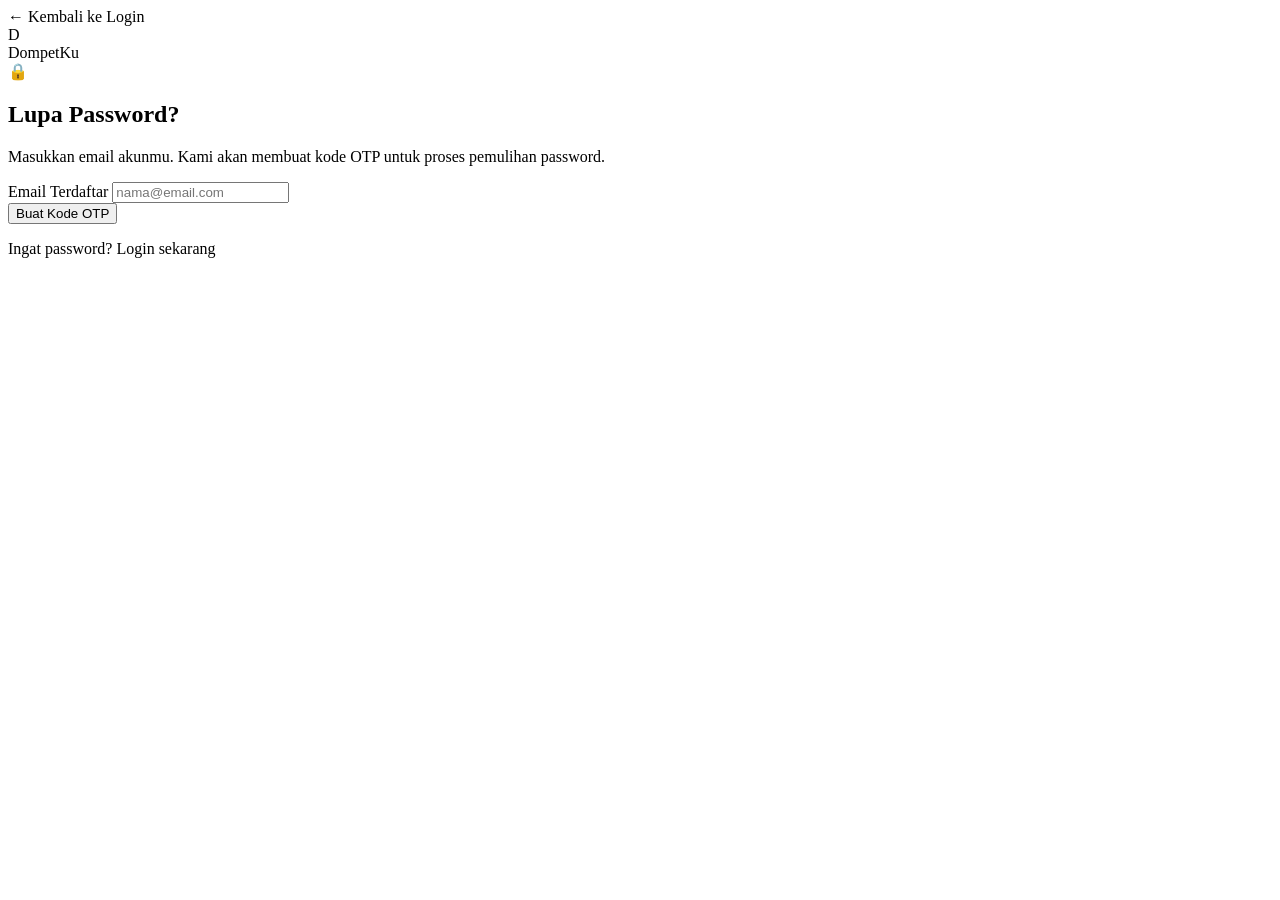
==== src/main/resources/templates/forgot-password.html @ 0384d6dc "DompetKu (Spring Boot)" ====
<!DOCTYPE html>
<html lang="id" xmlns:th="http://www.thymeleaf.org">
<head>
    <meta charset="UTF-8">
    <meta name="viewport" content="width=device-width, initial-scale=1.0">
    <title>Lupa Password | DompetKu</title>
    <link rel="stylesheet" th:href="@{/css/auth.css}">
</head>
<body>
    <main class="auth-page">
        <section class="auth-card">
            <a th:href="@{/login}" class="back-link">← Kembali ke Login</a>

            <div class="auth-brand">
                <div class="brand-icon">D</div>
                <span>DompetKu</span>
            </div>

            <div class="auth-heading">
                <div class="auth-icon">🔒</div>
                <h1>Lupa Password?</h1>
                <p>Masukkan email akunmu. Kami akan membuat kode OTP untuk proses pemulihan password.</p>
            </div>

            <p class="message error" th:if="${error}" th:text="${error}"></p>
            <p class="message success" th:if="${success}" th:text="${success}"></p>

            <form th:action="@{/forgot-password}" method="post">
                <div class="form-group">
                    <label for="email">Email Terdaftar</label>
                    <input type="email" id="email" name="email"
                           placeholder="nama@email.com" required>
                </div>

                <button type="submit" class="auth-button">
                    Buat Kode OTP
                </button>
            </form>

            <p class="auth-footer">
                Ingat password?
                <a th:href="@{/login}">Login sekarang</a>
            </p>
        </section>
    </main>
</body>
</html>
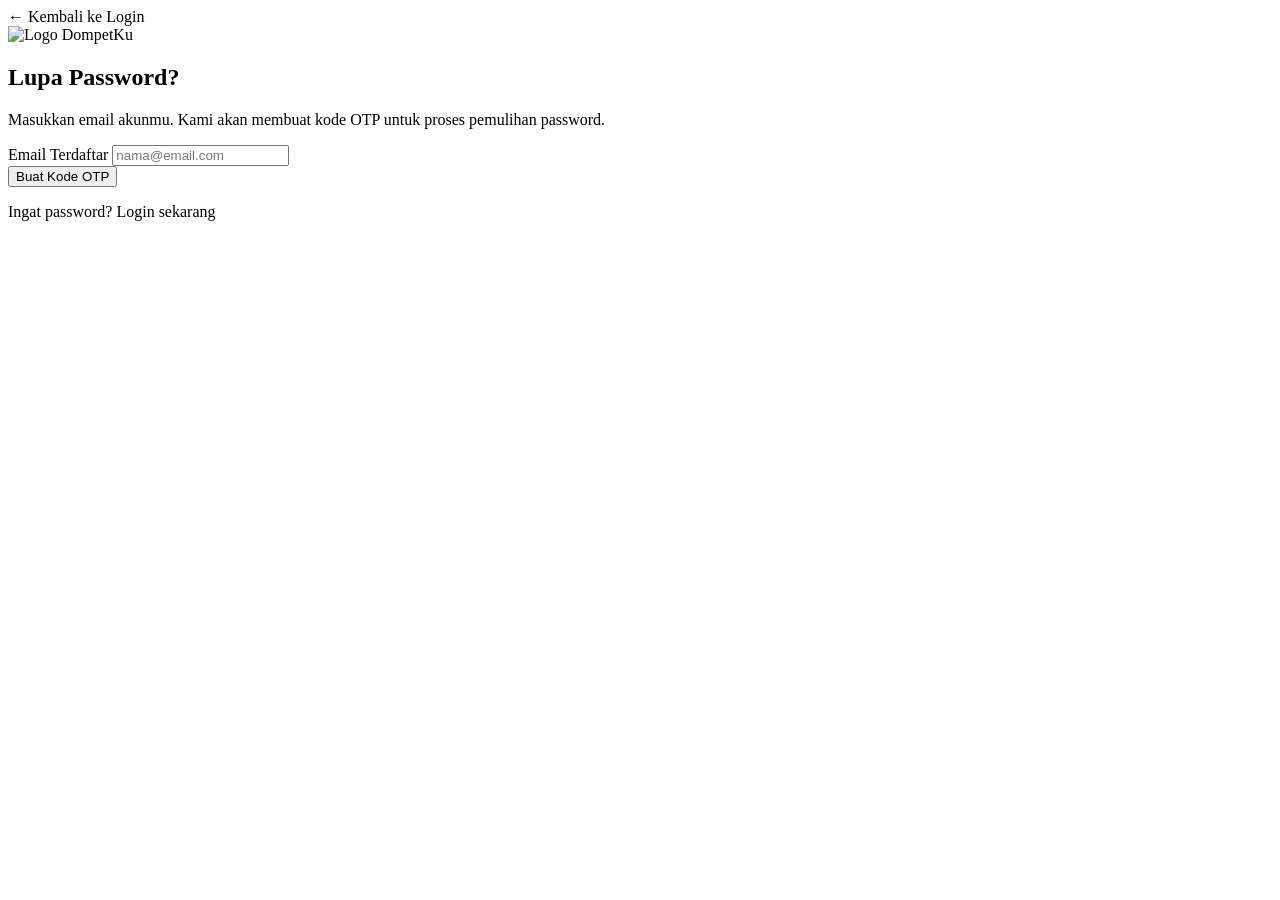
==== commit f752543b: "Update tampilan autentikasi DompetKu" ====
--- a/src/main/resources/templates/forgot-password.html
+++ b/src/main/resources/templates/forgot-password.html
@@ -4,44 +4,78 @@
     <meta charset="UTF-8">
     <meta name="viewport" content="width=device-width, initial-scale=1.0">
     <title>Lupa Password | DompetKu</title>
+
     <link rel="stylesheet" th:href="@{/css/auth.css}">
 </head>
 <body>
+
     <main class="auth-page">
         <section class="auth-card">
-            <a th:href="@{/login}" class="back-link">← Kembali ke Login</a>
 
+            <!-- Kembali ke Login -->
+            <a th:href="@{/login}" class="back-link">
+                ← Kembali ke Login
+            </a>
+
+            <!-- Logo DompetKu -->
             <div class="auth-brand">
-                <div class="brand-icon">D</div>
-                <span>DompetKu</span>
+                <img th:src="@{/images/logo dompetku.png}"
+                     alt="Logo DompetKu"
+                     class="logo-dompetku">
             </div>
 
+            <!-- Heading -->
             <div class="auth-heading">
-                <div class="auth-icon">🔒</div>
                 <h1>Lupa Password?</h1>
-                <p>Masukkan email akunmu. Kami akan membuat kode OTP untuk proses pemulihan password.</p>
+                <p>
+                    Masukkan email akunmu. Kami akan membuat
+                    kode OTP untuk proses pemulihan password.
+                </p>
             </div>
 
-            <p class="message error" th:if="${error}" th:text="${error}"></p>
-            <p class="message success" th:if="${success}" th:text="${success}"></p>
+            <!-- Pesan Error -->
+            <p class="message error"
+               th:if="${error}"
+               th:text="${error}">
+            </p>
 
+            <!-- Pesan Berhasil -->
+            <p class="message success"
+               th:if="${success}"
+               th:text="${success}">
+            </p>
+
+            <!-- Form Pemulihan Password -->
             <form th:action="@{/forgot-password}" method="post">
+
+                <!-- Email -->
                 <div class="form-group">
                     <label for="email">Email Terdaftar</label>
-                    <input type="email" id="email" name="email"
-                           placeholder="nama@email.com" required>
+
+                    <input
+                        type="email"
+                        id="email"
+                        name="email"
+                        placeholder="nama@email.com"
+                        autocomplete="email"
+                        required>
                 </div>
 
+                <!-- Tombol OTP -->
                 <button type="submit" class="auth-button">
                     Buat Kode OTP
                 </button>
+
             </form>
 
+            <!-- Link Login -->
             <p class="auth-footer">
                 Ingat password?
                 <a th:href="@{/login}">Login sekarang</a>
             </p>
+
         </section>
     </main>
+
 </body>
-</html>
+</html>
